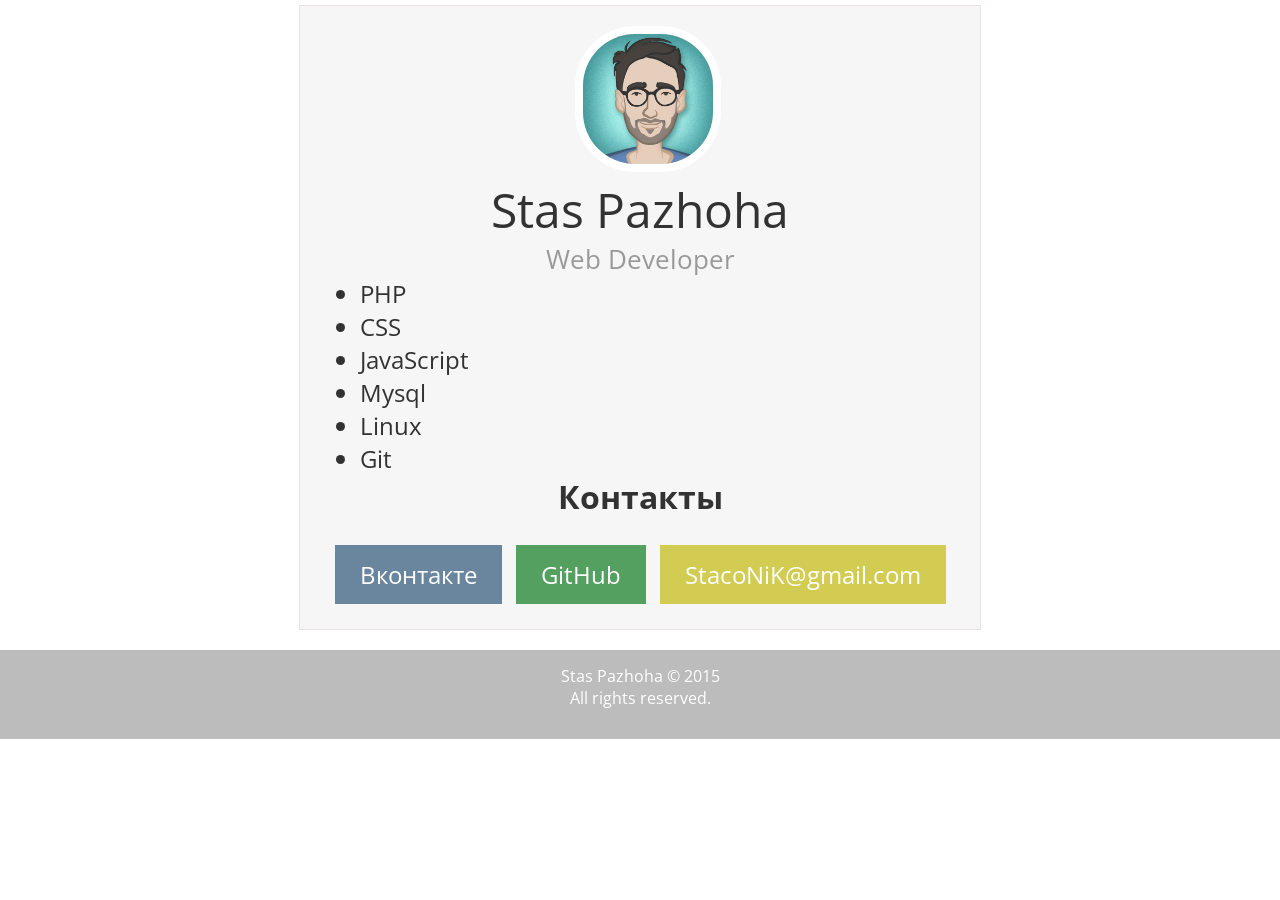
==== index.html @ a21f584c "commit" ====
<!DOCTYPE html>
<head>
<meta http-equiv="Content-Type" content="text/html; charset=utf-8"> 
<title>Stas Pazhoha</title>
<link href='css/stacss.css' rel='stylesheet' type='text/css'>
<link href='my.css' rel='stylesheet' type='text/css'>
</head>
<body>
  <div class="center-block">
    <div class="avatar"><img class="avatar_img" src="images/avatar.png"></img></div>
    <div class="name">Stas Pazhoha</div>
    <div class="description">Web Developer</div>
    <div class="skills">
      <ul>
       <li>PHP</li>
       <li>CSS</li>
       <li>JavaScript</li>
       <li>Mysql</li>
       <li>Linux</li>
       <li>Git</li>
      </ul>
    </div>
    <div class="contacts">
      <h1>Контакты</h1>
      <br>
      <div>
        <a href="https://vk.com/stas_whites" target="_blank"><button class="btn medium blue">Вконтакте</button></a>
        <a href="https://github.com/StacoNiK" target="_blank"><button class="btn medium green">GitHub</button></a>
        <a href="mailto://staconik@gmail.com" target="_blank"><button class="btn medium yellow">StacoNiK@gmail.com</button></a>
      </div>
    </div>
  </div>
  <div class="footer">
    <div>
      Stas Pazhoha © 2015
      <br>
      All rights reserved.
    </div>
  </div>

</body>
</html>
---- css/stacss.css ----
@import url(http://fonts.googleapis.com/css?family=Open+Sans:400,700&subset=cyrillic-ext,latin);

*{
	font-family: 'Open Sans', sans-serif, arial;
	margin: 0;
	outline: 0;
}

body{
	margin: 0;
}

a{
	text-decoration: none;
	color: black;
}

input{
	margin-top:5px;
	margin-bottom:10px;
	padding:10px;
	padding-left:20px;
	font-size: 1em;
	border:2px solid rgb(200, 187, 187);
}

input:focus{
	border:2px solid rgb(144, 140, 140);
}

input.success{
	border:2px solid rgb(121, 174, 136);
}

input.error{
	border:2px solid rgb(249, 143, 143);
}

/*Buttons*/
.btn{
	border: 0;
	text-decoration: none;
	text-align: center;
	outline: 0;
	margin: 5px;
}

.btn:focus{
	border: 0;
}

.btn:active{
	border: 0;
}

.btn:hover{
	cursor: pointer;
}

/*Button size*/
.btn.small{
	padding: 8px 16px;
	font-size: 1em;
}

.btn.medium{
	padding: 13px 25px;
	font-size: 1.5em;
}

.btn.large{
	padding: 18px 35px;
	font-size: 2em;
}

.btn.bold{
	font-weight: bold;
}

.btn.radius{
	border-radius: 5px;
}

/*Button colors*/
.btn.red{
	background: rgb(161, 62, 62);
	color: white;
}

.btn.red:hover{
	background: rgb(202, 63, 63);
}

.btn.green{
	background: rgb(42, 137, 58);
	color: white;
}

.btn.green:hover{
	background: rgb(50, 168, 70);
}

.btn.yellow{
	background: rgb(200, 192, 39);
	color: white;
}

.btn.yellow:hover{
	background: rgb(216, 208, 46);
}

.btn.blue{
	background: rgb(69, 104, 134);
	color: white;
}

.btn.blue:hover{
	background: rgb(100, 148, 189);
}

/*labels*/

.label{
	padding:8px;
	margin-bottom:5px;
}

.label.red{
	background: red;
	color: white;
}

.label.blue{
	background: blue;
	color: white;
}
---- my.css ----
.center-block{
	min-width: 400px;
	width: 50%;
	margin: 0 auto;
	background: #F4F4F4;
	opacity:0.8;
	padding:20px;
	border: 1px solid rgb(232, 219, 219);
	margin-top:5px;
}

.name{
	font-size: 3em;
	text-align: center;
}

.description{
	color: gray;
	font-size: 1.6em;
	text-align: center;
}

.contacts{
	text-align: center;
}

.skills{
	font-size: 1.5em;
}

.footer{
	margin-top: 20px;
	background: rgb(188, 188, 188);
	color: white;
	text-align: center;
	padding-top: 15px;
	padding-bottom: 30px;
}

.geo{
	font-size: 1.2em;
	color: gray;
	margin-left:10px;
}

.avatar{
	margin: 0 auto;
	width: 130px;
}

.avatar_img{
	width: 130px;
	height: 130px;
	border-radius: 60px;
	border: 8px solid white;
}
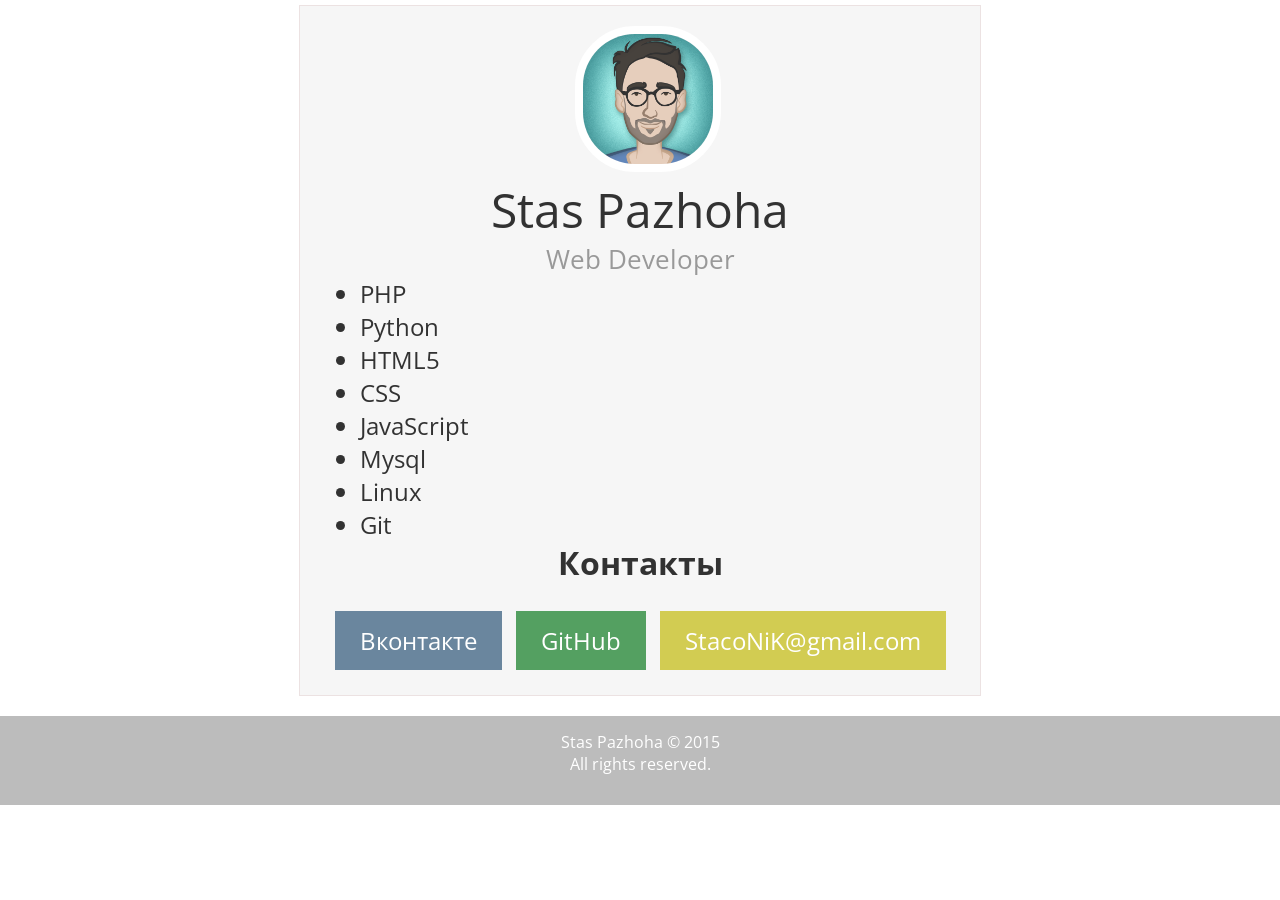
==== commit 759393e3: "update" ====
--- a/index.html
+++ b/index.html
@@ -13,6 +13,8 @@
     <div class="skills">
       <ul>
        <li>PHP</li>
+       <li>Python</li>
+       <li>HTML5</li>
        <li>CSS</li>
        <li>JavaScript</li>
        <li>Mysql</li>
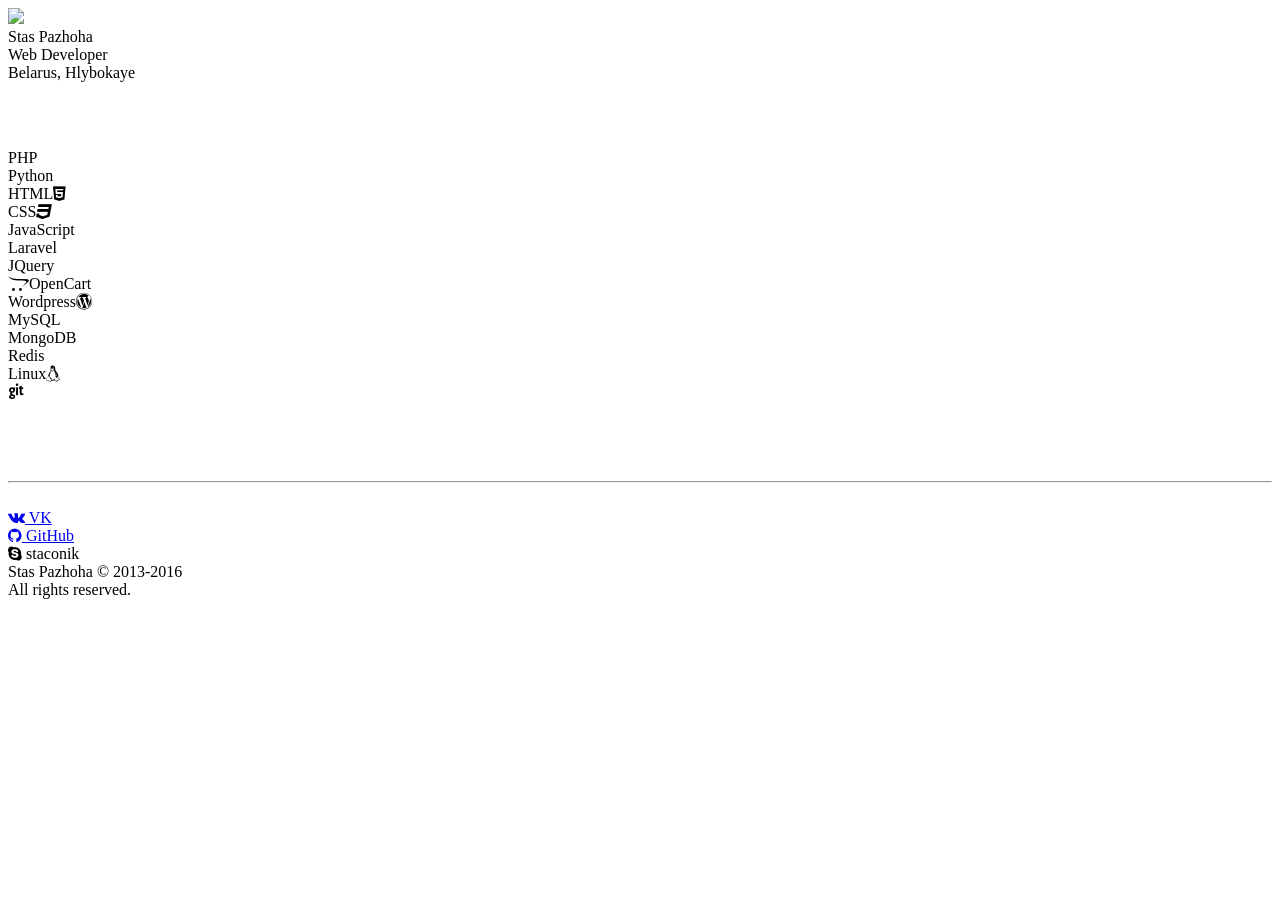
==== commit 0f23e6ef: "edit" ====
--- a/index.html
+++ b/index.html
@@ -1,44 +1,62 @@
 <!DOCTYPE html>
 <head>
 <meta http-equiv="Content-Type" content="text/html; charset=utf-8"> 
-<title>Stas Pazhoha</title>
-<link href='css/stacss.css' rel='stylesheet' type='text/css'>
-<link href='my.css' rel='stylesheet' type='text/css'>
+<title>Stas Pazhoha - Web Developer</title>
+<link href='styles/bootstrap.css' rel='stylesheet' type='text/css'>
+<link href='styles/my.css' rel='stylesheet' type='text/css'>
+<link rel="stylesheet" href="https://maxcdn.bootstrapcdn.com/font-awesome/4.5.0/css/font-awesome.min.css">
 </head>
 <body>
-  <div class="center-block">
-    <div class="avatar"><img class="avatar_img" src="images/avatar.png"></img></div>
-    <div class="name">Stas Pazhoha</div>
-    <div class="description">Web Developer</div>
-    <div class="skills">
-      <ul>
-       <li>PHP</li>
-       <li>Python</li>
-       <li>HTML5</li>
-       <li>CSS</li>
-       <li>JavaScript</li>
-       <li>Mysql</li>
-       <li>Linux</li>
-       <li>Git</li>
-      </ul>
-    </div>
-    <div class="contacts">
-      <h1>Контакты</h1>
-      <br>
-      <div>
-        <a href="https://vk.com/stas_whites" target="_blank"><button class="btn medium blue">Вконтакте</button></a>
-        <a href="https://github.com/StacoNiK" target="_blank"><button class="btn medium green">GitHub</button></a>
-        <a href="mailto://staconik@gmail.com" target="_blank"><button class="btn medium yellow">StacoNiK@gmail.com</button></a>
-      </div>
-    </div>
+  <div class="container">
+  	<div class="row">
+  		<div class="col-sm-12">
+  			<div class="col-sm-4">
+			    <div class="avatar"><img class="avatar_img" src="images/photo.jpg"></img></div>
+			    <div class="name">Stas Pazhoha</div>
+			    <div class="description">Web Developer</div>
+			    <div class="geo">Belarus, Hlybokaye</div>
+			    <div class="skills">
+			    	<h2 style="color:white;text-align:center;">My skills</h2>
+			      <div class="col-sm-4 skill">PHP</div>
+			      <div class="col-sm-8 skill">Python</div>
+			      <!--iii-->
+			      <div class="col-sm-4 skill">HTML<i class="fa fa-html5"></i></div>
+			      <div class="col-sm-3 skill">CSS<i class="fa fa-css3"></i></div>
+			      <div class="col-sm-5 skill">JavaScript</div>
+			      <!--iii-->
+			      <div class="col-sm-6 skill">Laravel</div>
+			      <div class="col-sm-6 skill">JQuery</div>
+			      <!--iii-->
+			      <div class="col-sm-5 skill"><i class="fa fa-opencart"></i>OpenCart</div>
+			      <div class="col-sm-7 skill">Wordpress<i class="fa fa-wordpress"></i></div>
+			      <!--iii-->
+			      <div class="col-sm-4 skill">MySQL</div>
+			      <div class="col-sm-5 skill">MongoDB</div>
+			      <div class="col-sm-3 skill">Redis</div>
+			      <!--iii-->
+			      <div class="col-sm-9 skill">Linux<i class="fa fa-linux"></i></div>
+			      <div class="col-sm-3 skill"><i class="fa fa-git"></i></div>
+			    </div>
+		    </div>
+		    <div class="col-sm-8">
+		      <h1 style="color:white;">Contacts</h1>
+		      <hr>
+		      <br>
+		      <div>
+		        <div><a class="icon" href="https://vk.com/stas_whites" target="_blank"><i class="fa fa-vk"></i> VK</a></div>
+						<div><a class="icon" href="https://github.com/StacoNiK" target="_blank"><i class="fa fa-github"></i> GitHub</a></div>
+						<div class="icon"><i class="fa fa-skype"></i> staconik</div>
+		      </div>
+		    </div>
+		  </div>
+	  </div>
   </div>
-  <div class="footer">
+	<div class="footer">
     <div>
-      Stas Pazhoha © 2015
+      Stas Pazhoha © 2013-2016
       <br>
       All rights reserved.
     </div>
   </div>
-
 </body>
 </html>
